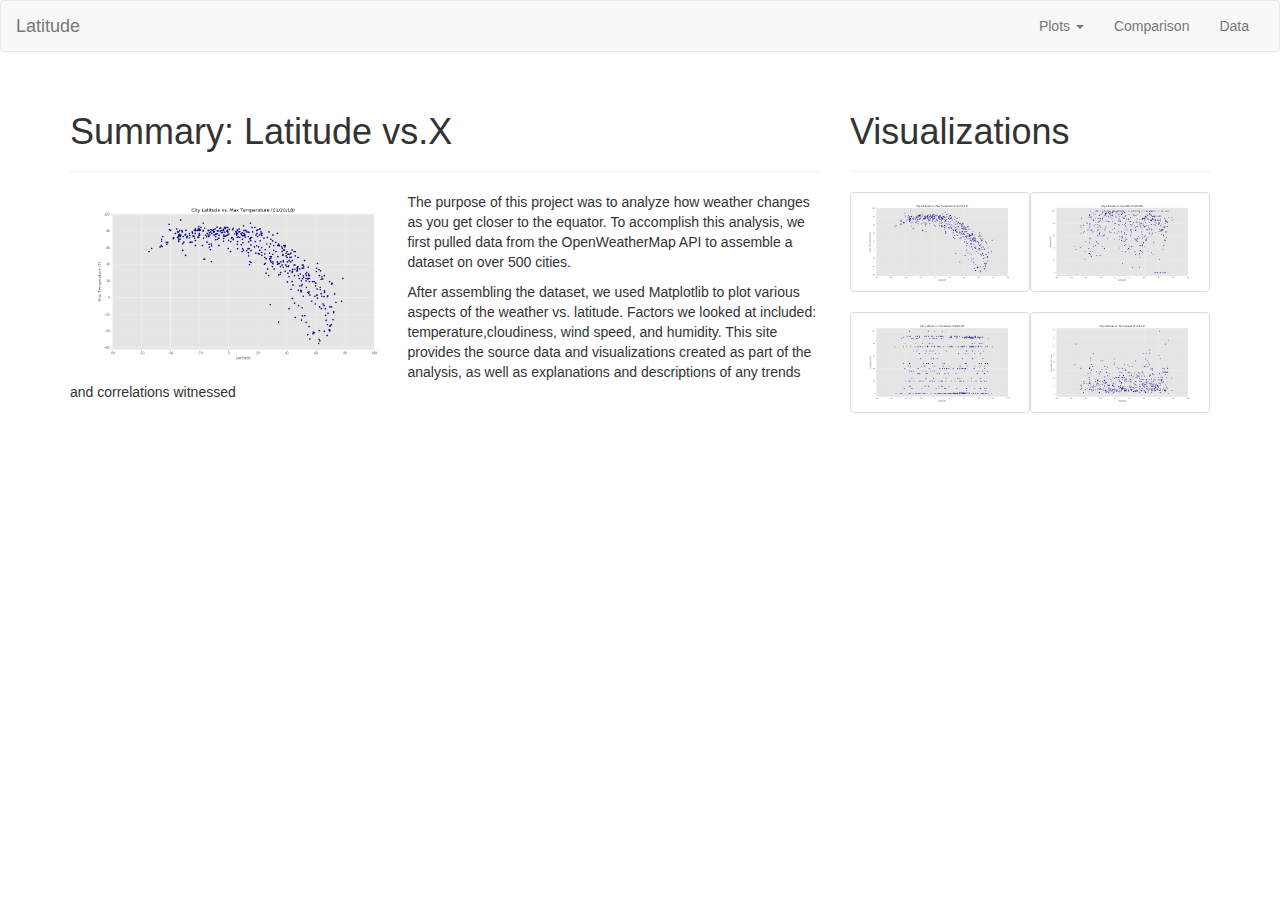
==== index.html @ 095de6d8 "Initial Load" ====
<!DOCTYPE html>
<html lang="en">
<head>
    <meta charset="UTF-8">
    <meta name="viewport" content="width=device-width, initial-scale=1.0">
    <meta http-equiv="X-UA-Compatible" content="ie=edge">
    <title>Document</title>
    <link rel="stylesheet" href="https://maxcdn.bootstrapcdn.com/bootstrap/3.3.7/css/bootstrap.min.css">
    <link rel="stylesheet" href="style.css">
</head>
<body>
  
    <nav class="navbar navbar-default">
        <div class="container-fluid">
          <!-- Brand and toggle get grouped for better mobile display -->
          <div class="navbar-header">
          
            <a class="navbar-brand" href="index.html">Latitude</a>
          </div>
    
          <!-- Collect the nav links, forms, and other content for toggling -->
          <div class="collapse navbar-collapse" id="bs-example-navbar-collapse-1">
            
           
            <ul class="nav navbar-nav navbar-right">
              
              <li class="dropdown">
                <a href="#" class="dropdown-toggle" data-toggle="dropdown" role="button" aria-haspopup="true" aria-expanded="false">Plots <span class="caret"></span></a>
                <ul class="dropdown-menu">
                  <li><a href="max_temp_viz.html">Max Temperature</a></li>
                  <li><a href="humidity_viz.html">Humidity</a></li>
                  <li><a href="cloudiness_viz.html">Cloudiness/a></li>
                  <li><a href="wind_speed_viz.html">Wind Speed</a></li>
                </ul>
              </li>
              <li><a href="comparison_viz.html">Comparison</a></li>
              <li><a href="data_viz.html">Data</a></li>
            </ul>
          </div>
          <!-- /.navbar-collapse -->
        </div>
        <!-- /.container-fluid -->
      </nav>

      <!-- Creates the Overall Grid -->
     <div class="container">
         <!-- Row 4 -->
        <div class="row">
            <div class="col-sm-8">
                <div class="page-header">
                    <h1>Summary: Latitude vs.X</h1>
                    
                </div>
                <img class=frogimg src="City_Lat_vs_Max_tmp.png" alt="">
              <p>The purpose of this project was to analyze how weather 
                  changes as you get closer to the equator. To accomplish
                 this analysis, we first pulled data from the OpenWeatherMap
                API to assemble a dataset on over 500 cities.</p>
                <p>After assembling the dataset, we used Matplotlib to plot
                    various aspects of the weather vs. latitude. Factors we
                    looked at included: temperature,cloudiness, wind speed, and
                    humidity. This site provides the source data and
                    visualizations created as part of the analysis, 
                    as well as explanations and descriptions of any trends
                    and correlations witnessed
                </p>
            </div>
            <div class="col-sm-4">
              <div class="page-header">
                    <h1>Visualizations</h1>
            
             </div>
             <table>
                <tr>
                  <td>
                    <a href="max_temp_viz.html" class="thumbnail">
                    <img src="City_Lat_vs_Max_tmp.png" alt="...">
                    </a>
                  </td>
                  <td>
                    <a href="humidity_viz.html" class="thumbnail">
                    <img src="City_Lat_vs_Humidity.png" alt="...">
                    </a>
                  </td>
                </tr>
                <tr>
                  <td>
                    <a href="cloudiness_viz.html" class="thumbnail">
                    <img src="City_Lat_vs_Cloudiness.png" alt="...">
                    </a>
                  </td>
                  <td>
                    <a href="wind_speed_viz.html" class="thumbnail">
                    <img src="City_Lat_vs_Wind_Speed.png" alt="...">
                    </a>
                   </td>
                </tr>
              </table>
             
            </div>
          </div>
     </div> 
</body>
</html>
---- style.css ----
.blueline {
    color: blue;
}

.greenline {
    color: green;
}

.boldline {
    font-weight: bold;
}

.smallfont {
    font-size: 12px;
}

.borderbox {
    border-width: 2px;
    border-color: black;
    border-style: dotted;
    padding-left: 20px;
}

.frogimg {
    width: 45%;
    float: left;
}

.clearfix:after {
    content: ".";
    visibility: hidden;
    display: block;
    height: 0;
    clear: both;
 }
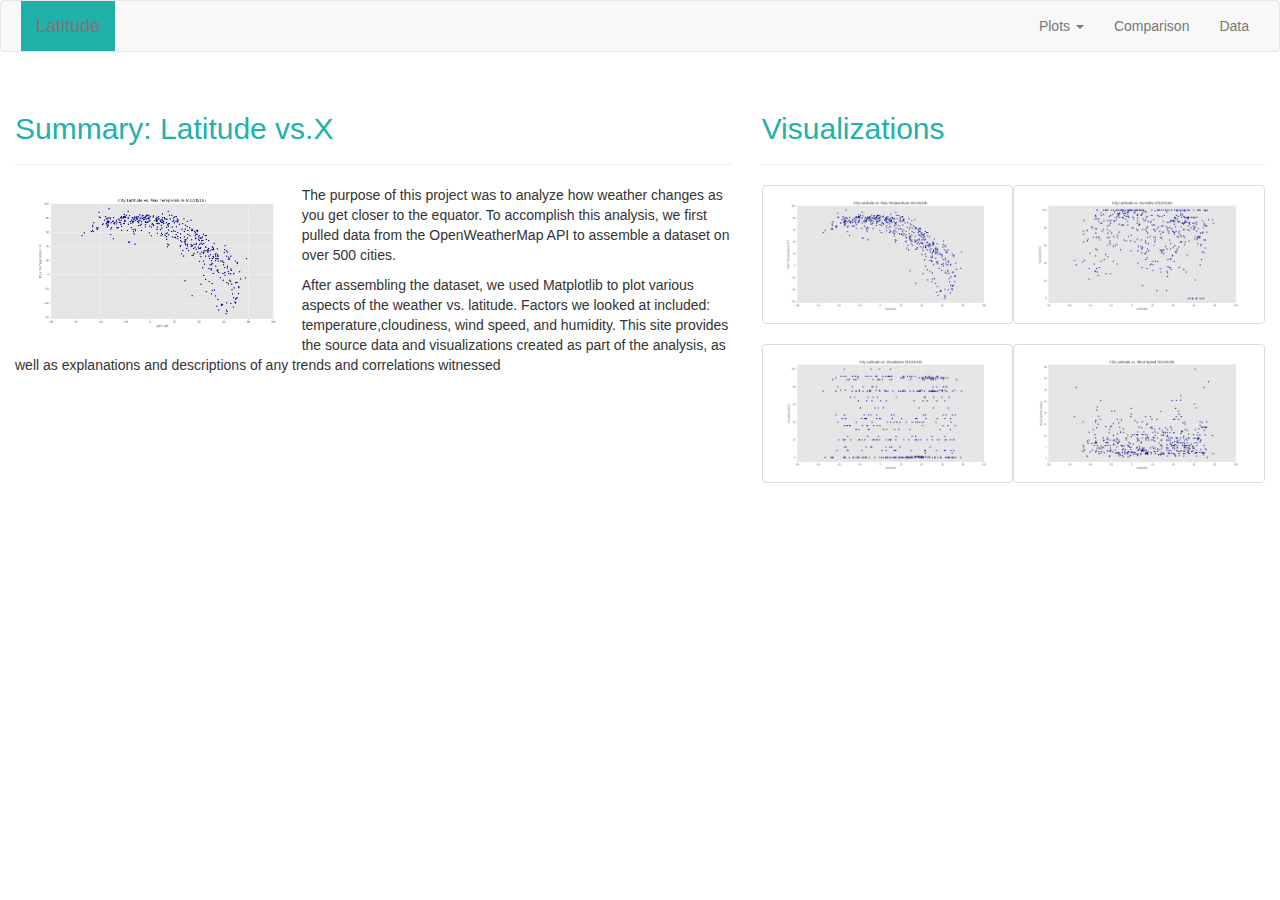
==== commit 31b80dca: "cleaned code" ====
--- a/index.html
+++ b/index.html
@@ -13,14 +13,19 @@
     <nav class="navbar navbar-default">
         <div class="container-fluid">
           <!-- Brand and toggle get grouped for better mobile display -->
-          <div class="navbar-header">
-          
-            <a class="navbar-brand" href="index.html">Latitude</a>
+          <div class="navbar-header pad">
+            <button type="button" class="navbar-toggle collapsed" data-toggle="collapse" data-target="#bs-example-navbar-collapse-1" aria-expanded="false">
+              <span class="sr-only">Toggle navigation</span>
+              <span class="icon-bar"></span>
+              <span class="icon-bar"></span>
+              <span class="icon-bar"></span>
+            </button>
+            <a class="navbar-brand bckgreen" href="index.html">Latitude</a>
           </div>
     
           <!-- Collect the nav links, forms, and other content for toggling -->
           <div class="collapse navbar-collapse" id="bs-example-navbar-collapse-1">
-            
+             
            
             <ul class="nav navbar-nav navbar-right">
               
@@ -40,18 +45,18 @@
           <!-- /.navbar-collapse -->
         </div>
         <!-- /.container-fluid -->
-      </nav>
+    </nav>
 
       <!-- Creates the Overall Grid -->
-     <div class="container">
+     <div class="container-fluid">
          <!-- Row 4 -->
         <div class="row">
-            <div class="col-sm-8">
+            <div class="col-sm-7">
                 <div class="page-header">
-                    <h1>Summary: Latitude vs.X</h1>
+                    <h2>Summary: Latitude vs.X</h2>
                     
                 </div>
-                <img class=frogimg src="City_Lat_vs_Max_tmp.png" alt="">
+                <img class="mainimg" src="City_Lat_vs_Max_tmp.png" alt="">
               <p>The purpose of this project was to analyze how weather 
                   changes as you get closer to the equator. To accomplish
                  this analysis, we first pulled data from the OpenWeatherMap
@@ -65,12 +70,12 @@
                     and correlations witnessed
                 </p>
             </div>
-            <div class="col-sm-4">
+            <div class="col-md-5 col-sm-12">
               <div class="page-header">
-                    <h1>Visualizations</h1>
-            
-             </div>
-             <table>
+                    <h2>Visualizations</h2>
+              </div>
+              
+              <table>
                 <tr>
                   <td>
                     <a href="max_temp_viz.html" class="thumbnail">
@@ -98,7 +103,12 @@
               </table>
              
             </div>
-          </div>
-     </div> 
+        </div>
+
+        
+      </div>
+
+      
+            
 </body>
 </html>--- a/style.css
+++ b/style.css
@@ -1,28 +1,34 @@
-.blueline {
-    color: blue;
+
+
+.bckgreen {
+    background-color: LightSeaGreen;
+    
 }
 
-.greenline {
-    color: green;
+h2,h3{
+    color: LightSeaGreen;
+
 }
 
-.boldline {
-    font-weight: bold;
+h3{
+    text-align: center; 
 }
 
-.smallfont {
-    font-size: 12px;
+.pad {
+    padding-left: 20px;
 }
+
+
 
 .borderbox {
     border-width: 2px;
-    border-color: black;
-    border-style: dotted;
+    border-color: LightSeaGreen;
+   
     padding-left: 20px;
 }
 
-.frogimg {
-    width: 45%;
+.mainimg {
+    width: 40%;
     float: left;
 }
 
